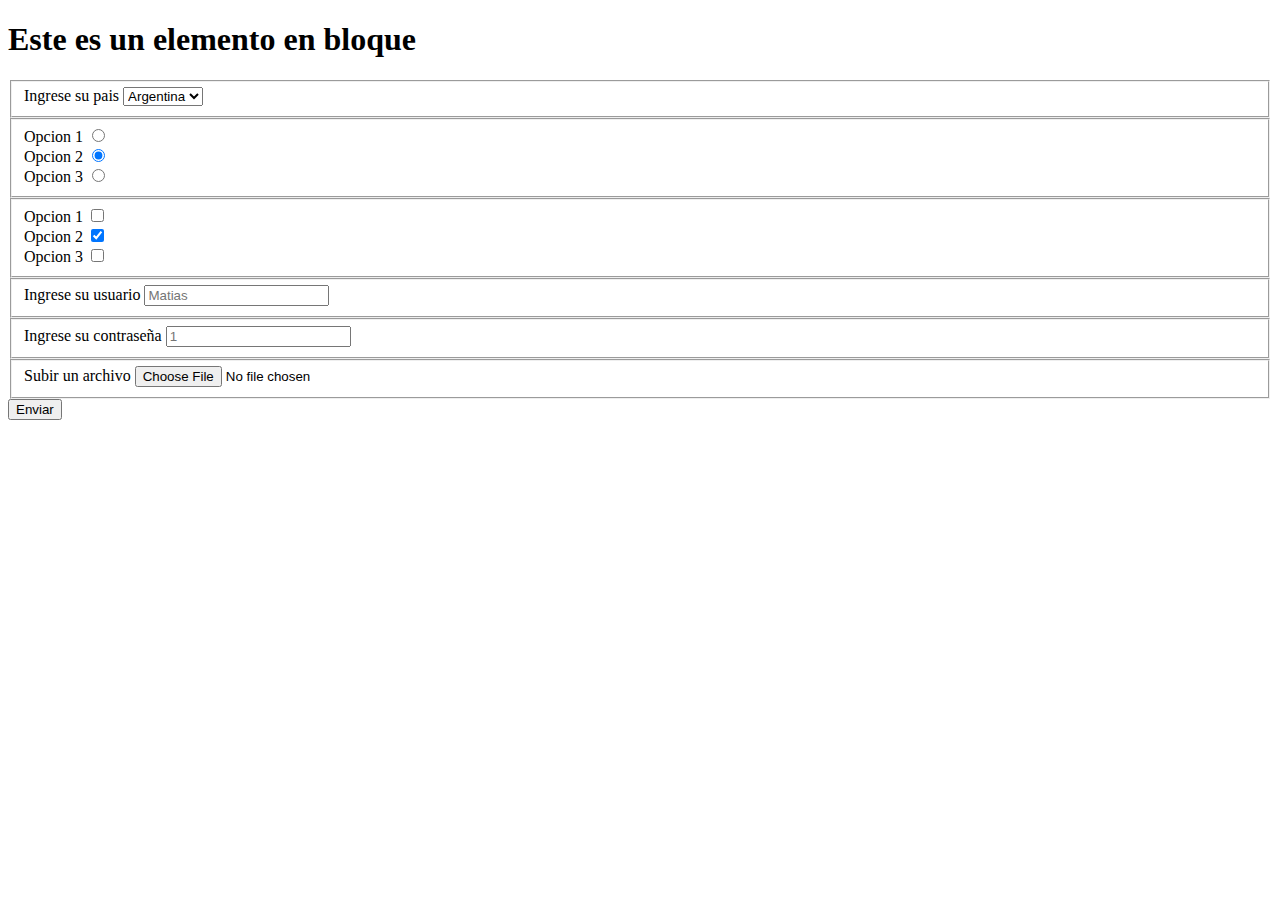
==== 2024-04-08-Clase-8/test.html @ 69a46266 "commit inicial" ====
<!DOCTYPE html>
<html>
<head>
  <meta charset="utf-8">
  <meta name="viewport" content="width=device-width, initial-scale=1">
  <title></title>
</head>
<body>
  <form method="post" action="https://google.com">
    <h1>Este es un elemento en bloque</h1>
    <input type="hidden" name="oculto" value="1" />
    <div>
      <fieldset>
        <label for="pais">Ingrese su pais</label>
        <select name="pais" id="pais">
          <option value="1">Argentina</option>
          <option value="2">Uruguay</option>
          <option value="3">Brasil</option>
        </select>
      </fieldset>
    </div>

    <div>
      <fieldset>
        <div>
          <label>Opcion 1</label>
          <input type="radio" value="1" name="opcion">
        </div>
        <div>
          <label>Opcion 2</label>
          <input checked value="2" type="radio" name="opcion">
        </div>
        <div>
          <label>Opcion 3</label>
          <input type="radio" value="3" name="opcion">
        </div>
      </fieldset>
    </div>

    <div>
      <fieldset>
        <div>
          <label>Opcion 1</label>
          <input type="checkbox" value="1" name="check1">
        </div>
        <div>
          <label>Opcion 2</label>
          <input checked value="1" type="checkbox" name="check2">
        </div>
        <div>
          <label>Opcion 3</label>
          <input type="checkbox" value="1" name="check3">
        </div>
      </fieldset>
    </div>


    <div>
      <fieldset>
        <label for="usuario">Ingrese su usuario</label>
        <input required id="usuario" type="text" placeholder="Matias" name="usuario">
      </fieldset>
    </div>
    <div>
      <fieldset>
        <label for="password">Ingrese su contraseña</label>
        <input id="password" type="password" placeholder="1" name="password">
      </fieldset>
    </div>
    <div>
      <fieldset>
        <label for="file">Subir un archivo</label>
        <input id="file" type="file">
      </fieldset>
    </div>
    <button>Enviar</button>
  </form>
</body>
</html>
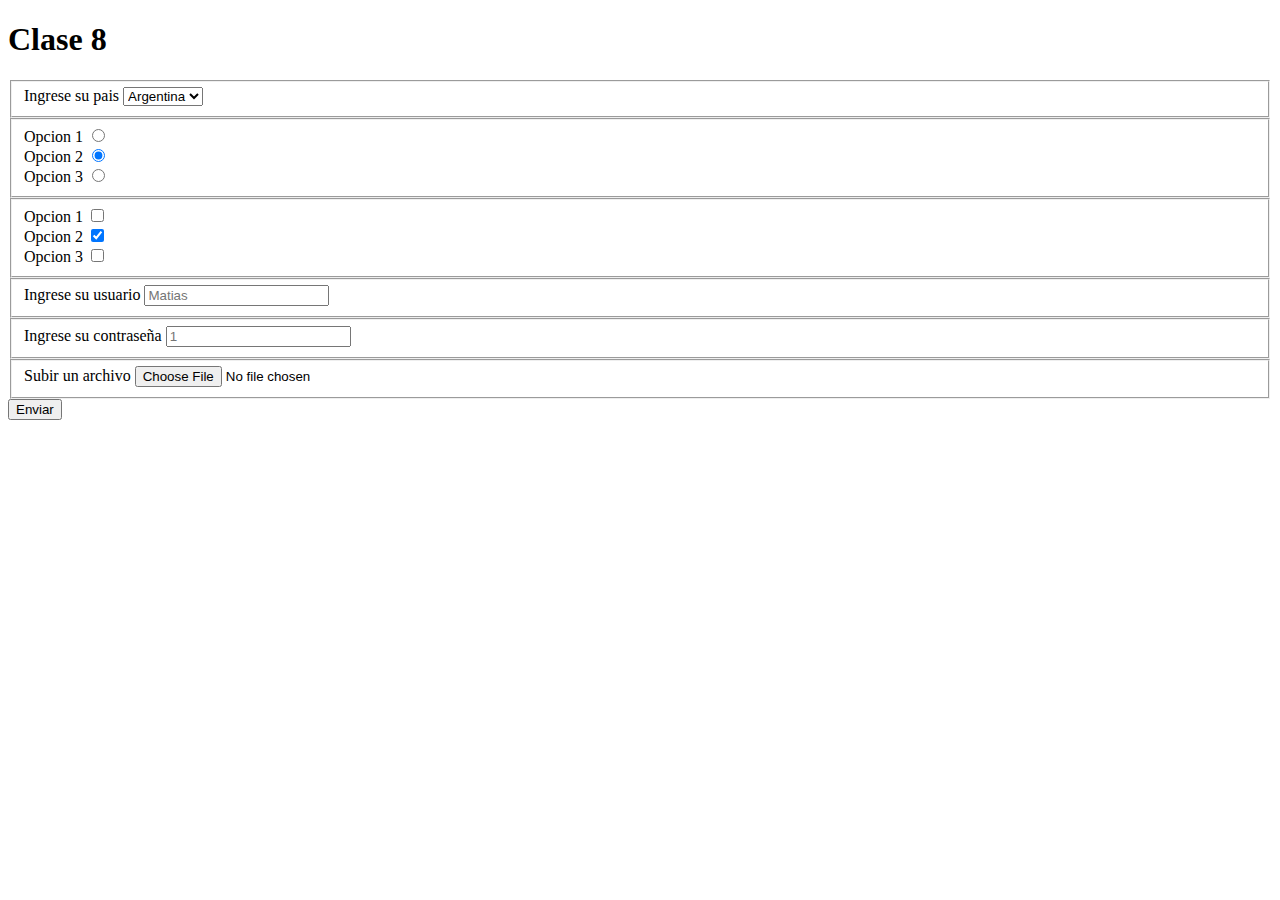
==== commit 532aa50a: "cambie de titulo" ====
--- a/2024-04-08-Clase-8/test.html
+++ b/2024-04-08-Clase-8/test.html
@@ -7,7 +7,7 @@
 </head>
 <body>
   <form method="post" action="https://google.com">
-    <h1>Este es un elemento en bloque</h1>
+    <h1>Clase 8</h1>
     <input type="hidden" name="oculto" value="1" />
     <div>
       <fieldset>
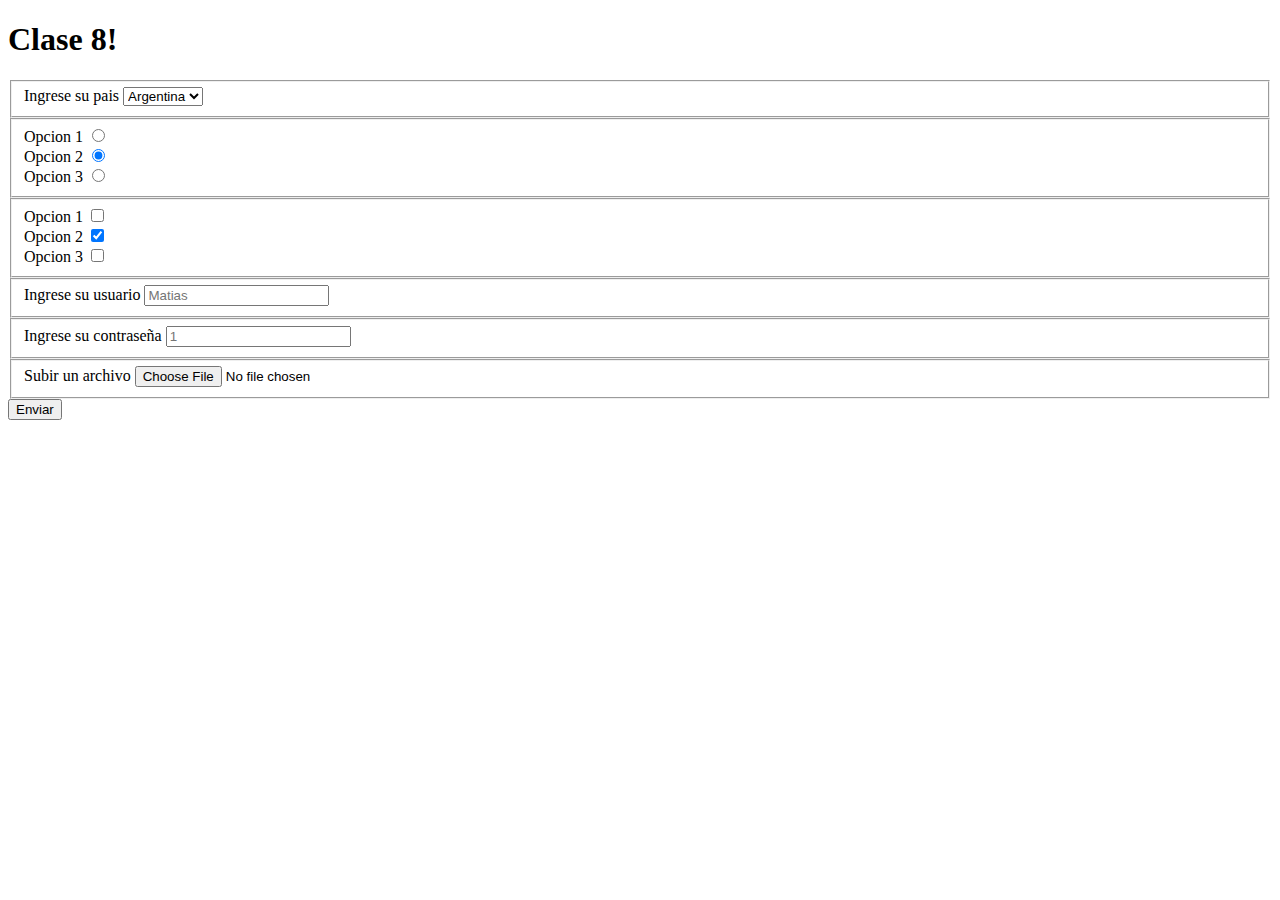
==== commit 3b8e41c2: "cambio de titulo nuevamente" ====
--- a/2024-04-08-Clase-8/test.html
+++ b/2024-04-08-Clase-8/test.html
@@ -7,7 +7,7 @@
 </head>
 <body>
   <form method="post" action="https://google.com">
-    <h1>Clase 8</h1>
+    <h1>Clase 8!</h1>
     <input type="hidden" name="oculto" value="1" />
     <div>
       <fieldset>
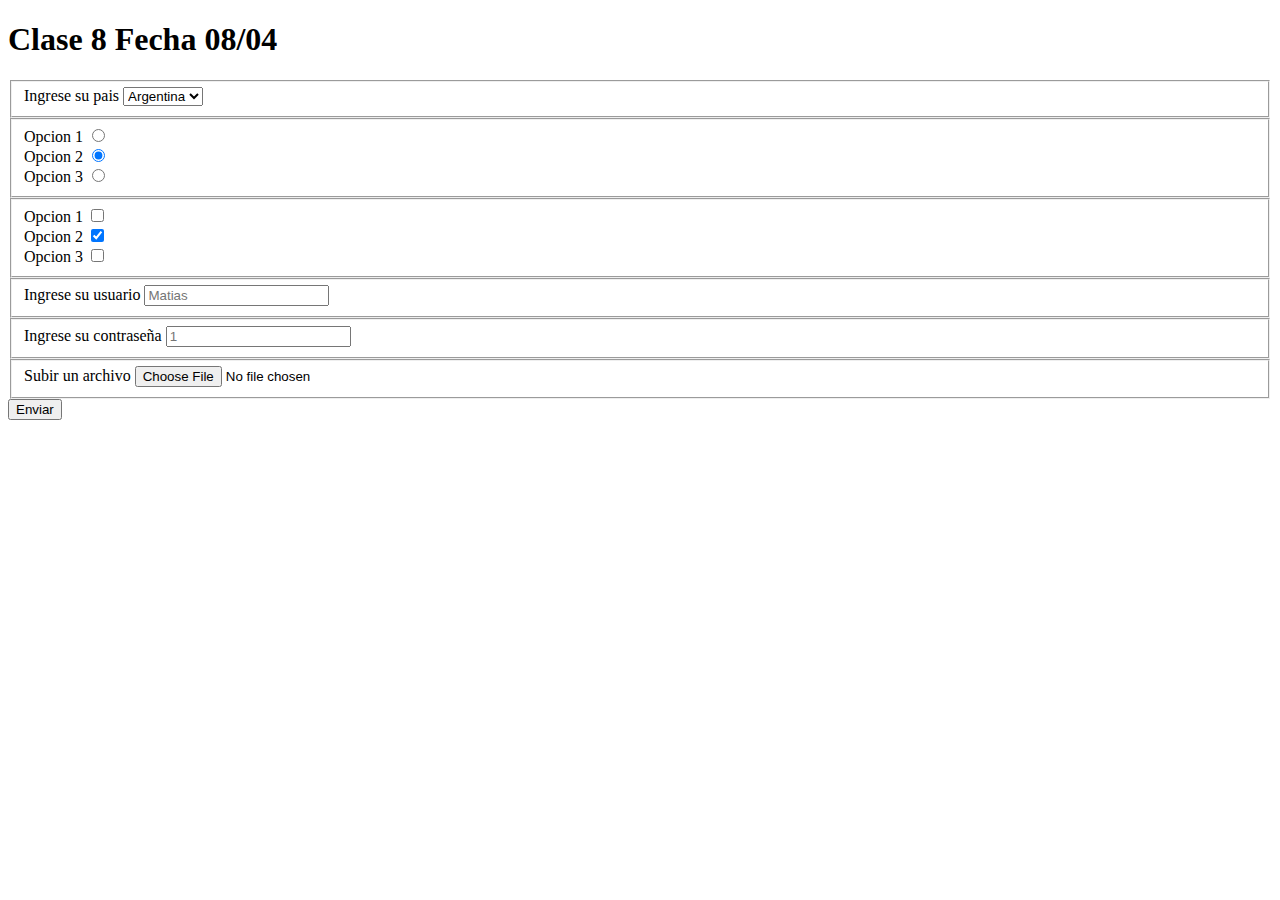
==== commit f7f54fd8: "cambio test.html" ====
--- a/2024-04-08-Clase-8/test.html
+++ b/2024-04-08-Clase-8/test.html
@@ -7,7 +7,7 @@
 </head>
 <body>
   <form method="post" action="https://google.com">
-    <h1>Clase 8!</h1>
+    <h1>Clase 8 Fecha 08/04</h1>
     <input type="hidden" name="oculto" value="1" />
     <div>
       <fieldset>
